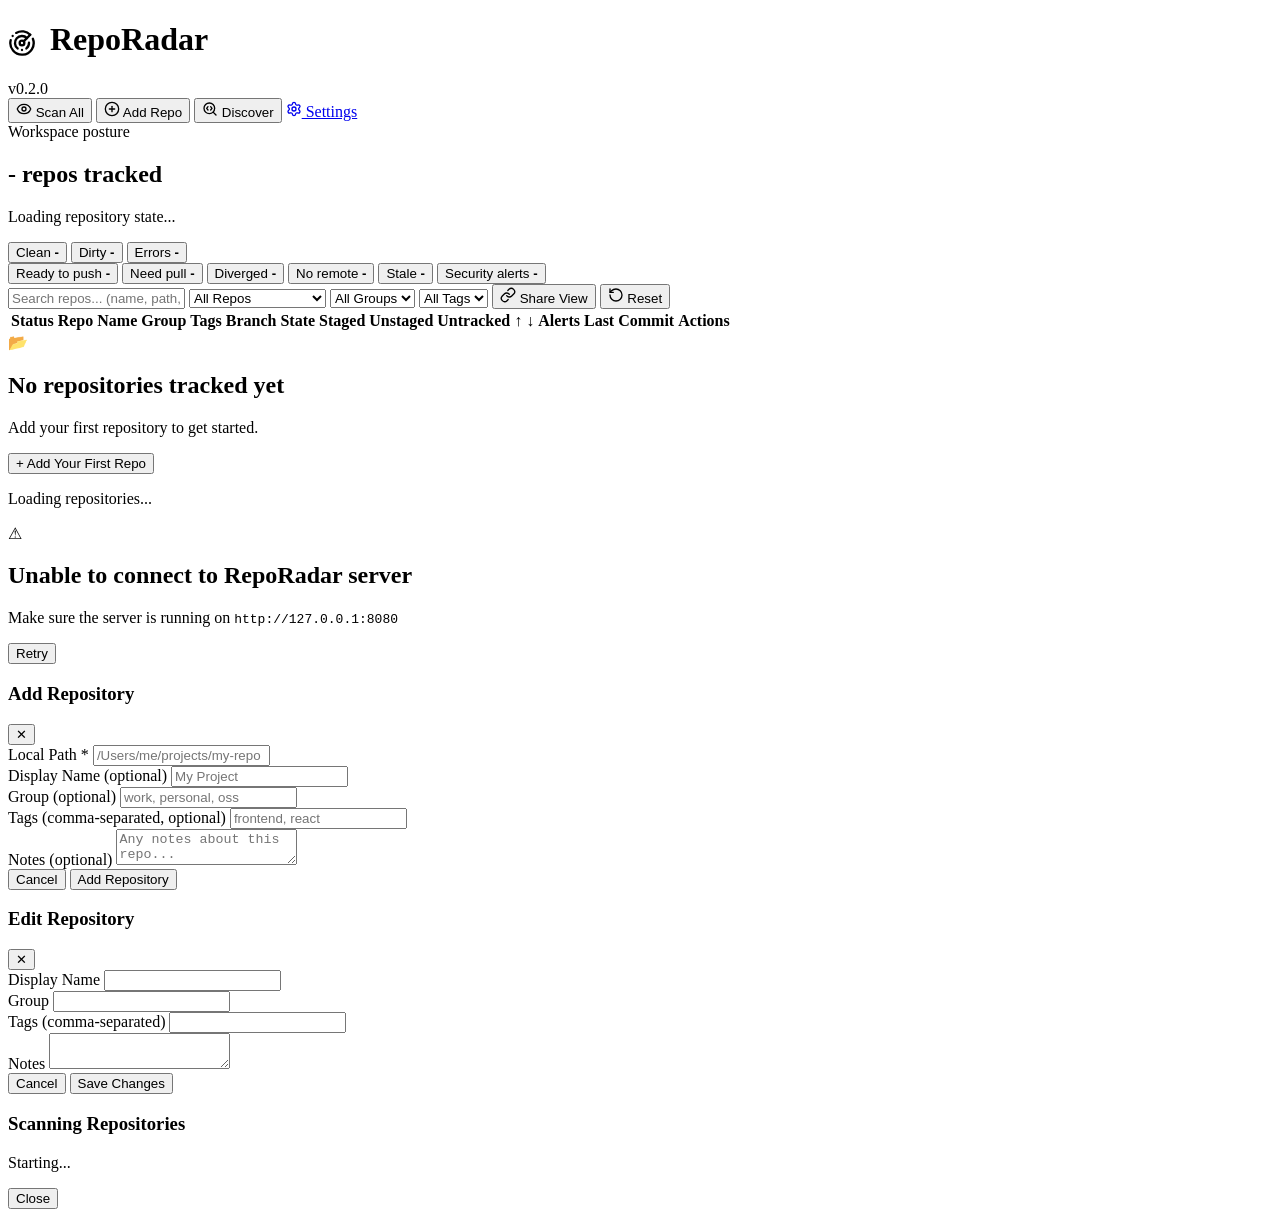
==== static/index.html @ 7a292440 "Add dithered dashboard polish" ====
<!DOCTYPE html>
<html lang="en">
<head>
<meta charset="UTF-8">
<meta name="viewport" content="width=device-width, initial-scale=1.0">
<title>RepoRadar — Local Git Command Center</title>
<link rel="stylesheet" href="/style.css">
</head>
<body>
<div id="app">
  <!-- Header -->
  <header class="header">
    <div class="header-left">
      <h1 class="logo"><svg xmlns="http://www.w3.org/2000/svg" width="28" height="28" viewBox="0 0 24 24" fill="none" stroke="currentColor" stroke-width="2" stroke-linecap="round" stroke-linejoin="round" style="vertical-align:middle;margin-right:6px;"><path d="M19.07 4.93A10 10 0 0 0 6.99 3.34"/><path d="M4 6h.01"/><path d="M2.29 9.62A10 10 0 1 0 21.31 8.35"/><path d="M16.24 7.76A6 6 0 1 0 8.23 16.67"/><path d="M12 18h.01"/><path d="M17.99 11.66A6 6 0 0 1 15.77 16.67"/><circle cx="12" cy="12" r="2"/><path d="m13.41 10.59 5.66-5.66"/></svg> RepoRadar</h1>
      <span class="version">v0.2.0</span>
    </div>
    <div class="header-right">
      <button id="btn-scan-all" class="btn btn-primary"><svg xmlns="http://www.w3.org/2000/svg" width="16" height="16" viewBox="0 0 24 24" fill="none" stroke="currentColor" stroke-width="2" stroke-linecap="round" stroke-linejoin="round"><path d="M2.062 12.348a1 1 0 0 1 0-.696 10.75 10.75 0 0 1 19.876 0 1 1 0 0 1 0 .696 10.75 10.75 0 0 1-19.876 0"/><circle cx="12" cy="12" r="3"/></svg> Scan All</button>
      <button id="btn-add-repo" class="btn btn-secondary"><svg xmlns="http://www.w3.org/2000/svg" width="16" height="16" viewBox="0 0 24 24" fill="none" stroke="currentColor" stroke-width="2" stroke-linecap="round" stroke-linejoin="round"><circle cx="12" cy="12" r="10"/><path d="M8 12h8"/><path d="M12 8v8"/></svg> Add Repo</button>
      <button id="btn-discover" class="btn btn-secondary"><svg xmlns="http://www.w3.org/2000/svg" width="16" height="16" viewBox="0 0 24 24" fill="none" stroke="currentColor" stroke-width="2" stroke-linecap="round" stroke-linejoin="round"><path d="m13 13.5 2-2.5-2-2.5"/><path d="m21 21-4.3-4.3"/><path d="M9 8.5 7 11l2 2.5"/><circle cx="11" cy="11" r="8"/></svg> Discover</button>
      <a href="/settings.html" class="btn btn-ghost"><svg xmlns="http://www.w3.org/2000/svg" width="16" height="16" viewBox="0 0 24 24" fill="none" stroke="currentColor" stroke-width="2" stroke-linecap="round" stroke-linejoin="round"><path d="M9.671 4.136a2.34 2.34 0 0 1 4.659 0 2.34 2.34 0 0 0 3.319 1.915 2.34 2.34 0 0 1 2.33 4.033 2.34 2.34 0 0 0 0 3.831 2.34 2.34 0 0 1-2.33 4.033 2.34 2.34 0 0 0-3.319 1.915 2.34 2.34 0 0 1-4.659 0 2.34 2.34 0 0 0-3.32-1.915 2.34 2.34 0 0 1-2.33-4.033 2.34 2.34 0 0 0 0-3.831A2.34 2.34 0 0 1 6.35 6.051a2.34 2.34 0 0 0 3.319-1.915"/><circle cx="12" cy="12" r="3"/></svg> Settings</a>
    </div>
  </header>
  <script>
    const logo = document.querySelector('.logo');
    logo.setAttribute('role', 'link');
    logo.setAttribute('tabindex', '0');
    logo.addEventListener('click', () => { window.location.href = '/'; });
    logo.addEventListener('keydown', (event) => {
      if (event.key === 'Enter' || event.key === ' ') {
        event.preventDefault();
        window.location.href = '/';
      }
    });
  </script>

  <!-- Summary Bar -->
  <section id="summary-bar" class="summary-bar dashboard-summary" aria-label="Repository health summary">
    <div class="summary-hero">
      <div class="summary-copy">
        <div class="summary-dither-field" aria-hidden="true">
          <span></span><span></span><span></span><span></span><span></span><span></span>
          <span></span><span></span><span></span><span></span><span></span><span></span>
          <span></span><span></span><span></span><span></span><span></span><span></span>
        </div>
        <span class="summary-eyebrow">Workspace posture</span>
        <h2><span id="sum-total">-</span> repos tracked</h2>
        <p id="sum-posture">Loading repository state...</p>
      </div>
      <div class="summary-health" aria-label="Clean, dirty, and error counts">
        <button type="button" class="summary-health-item clean" data-summary-filter="clean">
          <span>Clean</span>
          <strong id="sum-clean">-</strong>
        </button>
        <button type="button" class="summary-health-item dirty" data-summary-filter="dirty">
          <span>Dirty</span>
          <strong id="sum-dirty">-</strong>
        </button>
        <button type="button" class="summary-health-item error" data-summary-filter="error">
          <span>Errors</span>
          <strong id="sum-errors">-</strong>
        </button>
      </div>
    </div>
    <div class="summary-meter" aria-hidden="true">
      <span id="sum-meter-clean" class="summary-meter-segment clean"></span>
      <span id="sum-meter-dirty" class="summary-meter-segment dirty"></span>
      <span id="sum-meter-error" class="summary-meter-segment error"></span>
    </div>
    <div class="summary-focus">
      <button type="button" class="summary-focus-item" data-summary-filter="ahead">
        <span class="summary-focus-label">Ready to push</span>
        <strong id="sum-ahead">-</strong>
      </button>
      <button type="button" class="summary-focus-item" data-summary-filter="behind">
        <span class="summary-focus-label">Need pull</span>
        <strong id="sum-behind">-</strong>
      </button>
      <button type="button" class="summary-focus-item" data-summary-filter="diverged">
        <span class="summary-focus-label">Diverged</span>
        <strong id="sum-diverged">-</strong>
      </button>
      <button type="button" class="summary-focus-item" data-summary-filter="no-remote">
        <span class="summary-focus-label">No remote</span>
        <strong id="sum-noremote">-</strong>
      </button>
      <button type="button" class="summary-focus-item" data-summary-filter="stale">
        <span class="summary-focus-label">Stale</span>
        <strong id="sum-stale">-</strong>
      </button>
      <button type="button" class="summary-focus-item alert" data-summary-filter="alerts">
        <span class="summary-focus-label">Security alerts</span>
        <strong id="sum-alerts">-</strong>
      </button>
    </div>
  </section>

  <!-- Controls -->
  <div class="controls">
    <div class="controls-left">
      <input type="text" id="search-input" class="search-input" placeholder="Search repos... (name, path, group, tag, branch, commit message)">
      <select id="filter-status" class="filter-select">
        <option value="all">All Repos</option>
        <option value="clean">Clean</option>
        <option value="dirty">Dirty</option>
        <option value="staged">Staged Changes</option>
        <option value="unstaged">Unstaged Changes</option>
        <option value="untracked">Untracked Files</option>
        <option value="ahead">Ahead of Remote</option>
        <option value="behind">Behind Remote</option>
        <option value="diverged">Diverged</option>
        <option value="no-remote">No Remote</option>
        <option value="error">Errors</option>
        <option value="stale">Stale</option>
        <option value="alerts">Security Alerts</option>
      </select>
      <select id="filter-group" class="filter-select">
        <option value="">All Groups</option>
      </select>
      <select id="filter-tag" class="filter-select">
        <option value="">All Tags</option>
      </select>
      <button id="btn-copy-view" class="btn btn-secondary" title="Copy current view link"><svg xmlns="http://www.w3.org/2000/svg" width="16" height="16" viewBox="0 0 24 24" fill="none" stroke="currentColor" stroke-width="2" stroke-linecap="round" stroke-linejoin="round"><path d="M10 13a5 5 0 0 0 7.54.54l3-3a5 5 0 0 0-7.07-7.07l-1.72 1.71"/><path d="M14 11a5 5 0 0 0-7.54-.54l-3 3a5 5 0 0 0 7.07 7.07l1.71-1.71"/></svg> Share View</button>
      <button id="btn-reset-view" class="btn btn-ghost" title="Reset filters"><svg xmlns="http://www.w3.org/2000/svg" width="16" height="16" viewBox="0 0 24 24" fill="none" stroke="currentColor" stroke-width="2" stroke-linecap="round" stroke-linejoin="round"><path d="M3 12a9 9 0 1 0 9-9 9.75 9.75 0 0 0-6.74 2.74L3 8"/><path d="M3 3v5h5"/></svg> Reset</button>
    </div>
    <div class="controls-right">
      <span id="filtered-count" class="scan-status"></span>
      <span id="view-chip" class="view-chip hidden"></span>
      <span id="scan-status" class="scan-status"></span>
      <span id="progress-text" class="progress-text"></span>
    </div>
  </div>

  <!-- Main Table -->
  <div class="table-container">
    <table id="repo-table" class="repo-table">
      <thead>
        <tr>
          <th class="sortable" data-sort="status">Status</th>
          <th class="sortable" data-sort="name">Repo Name</th>
          <th class="sortable" data-sort="group_name">Group</th>
          <th class="sortable" data-sort="tags">Tags</th>
          <th class="sortable" data-sort="branch">Branch</th>
          <th class="sortable" data-sort="is_clean">State</th>
          <th class="sortable" data-sort="staged_count">Staged</th>
          <th class="sortable" data-sort="unstaged_count">Unstaged</th>
          <th class="sortable" data-sort="untracked_count">Untracked</th>
          <th class="sortable" data-sort="ahead_count">↑</th>
          <th class="sortable" data-sort="behind_count">↓</th>
          <th class="sortable" data-sort="dependabot_alert_count">Alerts</th>
          <th class="sortable" data-sort="latest_commit_date">Last Commit</th>
          <th>Actions</th>
        </tr>
      </thead>
      <tbody id="repo-tbody">
      </tbody>
    </table>
  </div>

  <!-- Empty State -->
  <div id="empty-state" class="empty-state hidden">
    <div class="empty-icon">📂</div>
    <h2>No repositories tracked yet</h2>
    <p>Add your first repository to get started.</p>
    <button id="btn-add-first" class="btn btn-primary">+ Add Your First Repo</button>
  </div>

  <!-- Loading State -->
  <div id="loading-state" class="loading-state">
    <div class="spinner"></div>
    <p>Loading repositories...</p>
  </div>

  <!-- Error State -->
  <div id="error-state" class="error-state hidden">
    <div class="error-icon">⚠</div>
    <h2>Unable to connect to RepoRadar server</h2>
    <p>Make sure the server is running on <code>http://127.0.0.1:8080</code></p>
    <button onclick="location.reload()" class="btn btn-primary">Retry</button>
  </div>
</div>

<!-- Add Repo Modal -->
<div id="modal-add" class="modal hidden">
  <div class="modal-content">
    <div class="modal-header">
      <h3>Add Repository</h3>
      <button class="modal-close" onclick="closeModal('modal-add')">✕</button>
    </div>
    <div class="modal-body">
      <div class="form-group">
        <label for="add-path">Local Path *</label>
        <input type="text" id="add-path" placeholder="/Users/me/projects/my-repo">
      </div>
      <div class="form-group">
        <label for="add-name">Display Name (optional)</label>
        <input type="text" id="add-name" placeholder="My Project">
      </div>
      <div class="form-group">
        <label for="add-group">Group (optional)</label>
        <input type="text" id="add-group" placeholder="work, personal, oss">
      </div>
      <div class="form-group">
        <label for="add-tags">Tags (comma-separated, optional)</label>
        <input type="text" id="add-tags" placeholder="frontend, react">
      </div>
      <div class="form-group">
        <label for="add-notes">Notes (optional)</label>
        <textarea id="add-notes" rows="2" placeholder="Any notes about this repo..."></textarea>
      </div>
      <div id="add-error" class="form-error hidden"></div>
      <div class="modal-actions">
        <button class="btn btn-secondary" onclick="closeModal('modal-add')">Cancel</button>
        <button class="btn btn-primary" id="btn-add-confirm">Add Repository</button>
      </div>
    </div>
  </div>
</div>

<!-- Edit Repo Modal -->
<div id="modal-edit" class="modal hidden">
  <div class="modal-content">
    <div class="modal-header">
      <h3>Edit Repository</h3>
      <button class="modal-close" onclick="closeModal('modal-edit')">✕</button>
    </div>
    <div class="modal-body">
      <input type="hidden" id="edit-id">
      <div class="form-group">
        <label for="edit-name">Display Name</label>
        <input type="text" id="edit-name">
      </div>
      <div class="form-group">
        <label for="edit-group">Group</label>
        <input type="text" id="edit-group">
      </div>
      <div class="form-group">
        <label for="edit-tags">Tags (comma-separated)</label>
        <input type="text" id="edit-tags">
      </div>
      <div class="form-group">
        <label for="edit-notes">Notes</label>
        <textarea id="edit-notes" rows="2"></textarea>
      </div>
      <div id="edit-error" class="form-error hidden"></div>
      <div class="modal-actions">
        <button class="btn btn-secondary" onclick="closeModal('modal-edit')">Cancel</button>
        <button class="btn btn-primary" id="btn-edit-confirm">Save Changes</button>
      </div>
    </div>
  </div>
</div>

<!-- Scan Progress Modal -->
<div id="modal-scan" class="modal hidden">
  <div class="modal-content">
    <div class="modal-header">
      <h3>Scanning Repositories</h3>
    </div>
    <div class="modal-body">
      <div class="progress-bar-container">
        <div id="progress-bar" class="progress-bar"></div>
      </div>
      <p id="scan-current" class="scan-current-text">Starting...</p>
      <p id="scan-stats" class="scan-stats-text"></p>
      <div id="scan-log" class="scan-log" aria-live="polite"></div>
      <div id="scan-complete-message" class="scan-complete-message hidden" aria-live="polite"></div>
      <div id="scan-actions" class="modal-actions hidden">
        <button class="btn btn-secondary" id="btn-scan-close">Close</button>
      </div>
    </div>
  </div>
</div>

<script src="/app.js"></script>
</body>
</html>
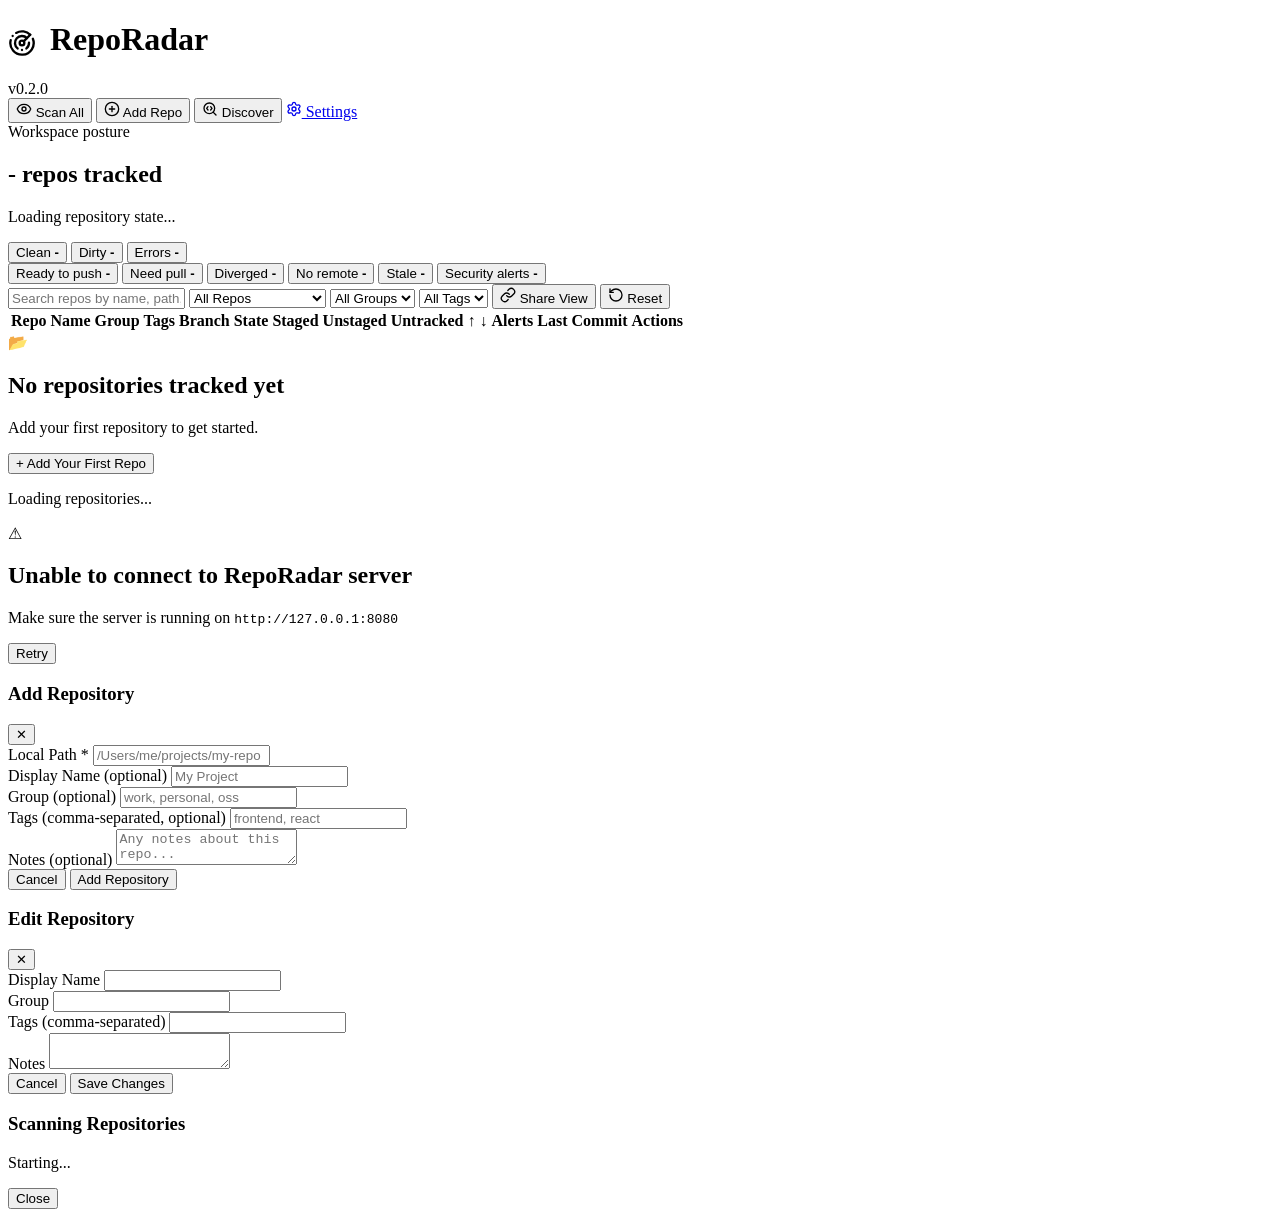
==== commit 1af04ccf: "Tighten dashboard table controls" ====
--- a/static/index.html
+++ b/static/index.html
@@ -98,7 +98,7 @@
   <!-- Controls -->
   <div class="controls">
     <div class="controls-left">
-      <input type="text" id="search-input" class="search-input" placeholder="Search repos... (name, path, group, tag, branch, commit message)">
+      <input type="text" id="search-input" class="search-input" placeholder="Search repos by name, path, branch, group, or tag">
       <select id="filter-status" class="filter-select">
         <option value="all">All Repos</option>
         <option value="clean">Clean</option>
@@ -136,7 +136,6 @@
     <table id="repo-table" class="repo-table">
       <thead>
         <tr>
-          <th class="sortable" data-sort="status">Status</th>
           <th class="sortable" data-sort="name">Repo Name</th>
           <th class="sortable" data-sort="group_name">Group</th>
           <th class="sortable" data-sort="tags">Tags</th>
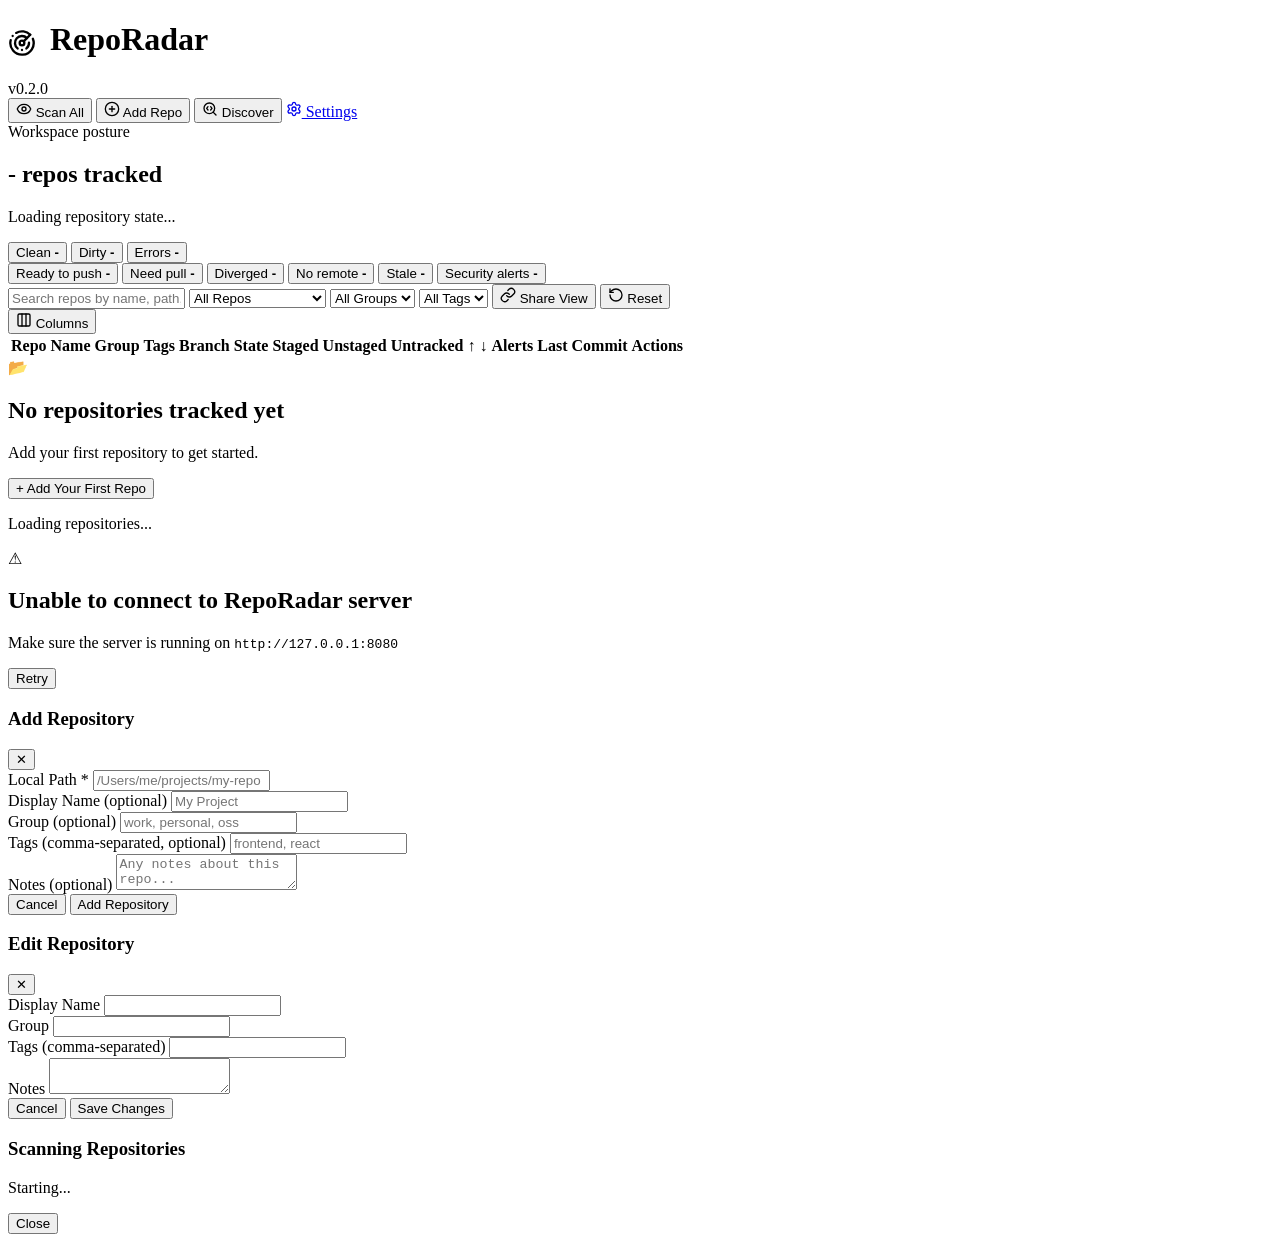
==== commit 316ce83a: "Add dashboard column controls" ====
--- a/static/index.html
+++ b/static/index.html
@@ -71,26 +71,32 @@
       <button type="button" class="summary-focus-item" data-summary-filter="ahead">
         <span class="summary-focus-label">Ready to push</span>
         <strong id="sum-ahead">-</strong>
+        <span class="chart-ornament chart-ring" data-chart="ring" aria-hidden="true"></span>
       </button>
       <button type="button" class="summary-focus-item" data-summary-filter="behind">
         <span class="summary-focus-label">Need pull</span>
         <strong id="sum-behind">-</strong>
+        <span class="chart-ornament chart-bars" data-chart="bars" aria-hidden="true"><i></i><i></i><i></i><i></i></span>
       </button>
       <button type="button" class="summary-focus-item" data-summary-filter="diverged">
         <span class="summary-focus-label">Diverged</span>
         <strong id="sum-diverged">-</strong>
+        <span class="chart-ornament chart-pie" data-chart="pie" aria-hidden="true"></span>
       </button>
       <button type="button" class="summary-focus-item" data-summary-filter="no-remote">
         <span class="summary-focus-label">No remote</span>
         <strong id="sum-noremote">-</strong>
+        <span class="chart-ornament chart-line" data-chart="line" aria-hidden="true"><i></i><i></i><i></i><i></i><i></i></span>
       </button>
       <button type="button" class="summary-focus-item" data-summary-filter="stale">
         <span class="summary-focus-label">Stale</span>
         <strong id="sum-stale">-</strong>
+        <span class="chart-ornament chart-ring" data-chart="ring" aria-hidden="true"></span>
       </button>
       <button type="button" class="summary-focus-item alert" data-summary-filter="alerts">
         <span class="summary-focus-label">Security alerts</span>
         <strong id="sum-alerts">-</strong>
+        <span class="chart-ornament chart-pie" data-chart="pie" aria-hidden="true"></span>
       </button>
     </div>
   </section>
@@ -122,6 +128,10 @@
       </select>
       <button id="btn-copy-view" class="btn btn-secondary" title="Copy current view link"><svg xmlns="http://www.w3.org/2000/svg" width="16" height="16" viewBox="0 0 24 24" fill="none" stroke="currentColor" stroke-width="2" stroke-linecap="round" stroke-linejoin="round"><path d="M10 13a5 5 0 0 0 7.54.54l3-3a5 5 0 0 0-7.07-7.07l-1.72 1.71"/><path d="M14 11a5 5 0 0 0-7.54-.54l-3 3a5 5 0 0 0 7.07 7.07l1.71-1.71"/></svg> Share View</button>
       <button id="btn-reset-view" class="btn btn-ghost" title="Reset filters"><svg xmlns="http://www.w3.org/2000/svg" width="16" height="16" viewBox="0 0 24 24" fill="none" stroke="currentColor" stroke-width="2" stroke-linecap="round" stroke-linejoin="round"><path d="M3 12a9 9 0 1 0 9-9 9.75 9.75 0 0 0-6.74 2.74L3 8"/><path d="M3 3v5h5"/></svg> Reset</button>
+      <div class="column-menu-wrap">
+        <button id="btn-columns" class="btn btn-secondary" type="button" aria-expanded="false" aria-controls="column-menu" title="Choose visible columns"><svg xmlns="http://www.w3.org/2000/svg" width="16" height="16" viewBox="0 0 24 24" fill="none" stroke="currentColor" stroke-width="2" stroke-linecap="round" stroke-linejoin="round"><rect width="18" height="18" x="3" y="3" rx="2"/><path d="M9 3v18"/><path d="M15 3v18"/></svg> Columns</button>
+        <div id="column-menu" class="column-menu hidden" role="menu" aria-label="Visible columns"></div>
+      </div>
     </div>
     <div class="controls-right">
       <span id="filtered-count" class="scan-status"></span>
@@ -136,19 +146,19 @@
     <table id="repo-table" class="repo-table">
       <thead>
         <tr>
-          <th class="sortable" data-sort="name">Repo Name</th>
-          <th class="sortable" data-sort="group_name">Group</th>
-          <th class="sortable" data-sort="tags">Tags</th>
-          <th class="sortable" data-sort="branch">Branch</th>
-          <th class="sortable" data-sort="is_clean">State</th>
-          <th class="sortable" data-sort="staged_count">Staged</th>
-          <th class="sortable" data-sort="unstaged_count">Unstaged</th>
-          <th class="sortable" data-sort="untracked_count">Untracked</th>
-          <th class="sortable" data-sort="ahead_count">↑</th>
-          <th class="sortable" data-sort="behind_count">↓</th>
-          <th class="sortable" data-sort="dependabot_alert_count">Alerts</th>
-          <th class="sortable" data-sort="latest_commit_date">Last Commit</th>
-          <th>Actions</th>
+          <th class="sortable" data-sort="name" data-column="name">Repo Name</th>
+          <th class="sortable" data-sort="group_name" data-column="group">Group</th>
+          <th class="sortable" data-sort="tags" data-column="tags">Tags</th>
+          <th class="sortable" data-sort="branch" data-column="branch">Branch</th>
+          <th class="sortable" data-sort="is_clean" data-column="state">State</th>
+          <th class="sortable" data-sort="staged_count" data-column="staged">Staged</th>
+          <th class="sortable" data-sort="unstaged_count" data-column="unstaged">Unstaged</th>
+          <th class="sortable" data-sort="untracked_count" data-column="untracked">Untracked</th>
+          <th class="sortable" data-sort="ahead_count" data-column="ahead">↑</th>
+          <th class="sortable" data-sort="behind_count" data-column="behind">↓</th>
+          <th class="sortable" data-sort="dependabot_alert_count" data-column="alerts">Alerts</th>
+          <th class="sortable" data-sort="latest_commit_date" data-column="last_commit">Last Commit</th>
+          <th data-column="actions">Actions</th>
         </tr>
       </thead>
       <tbody id="repo-tbody">
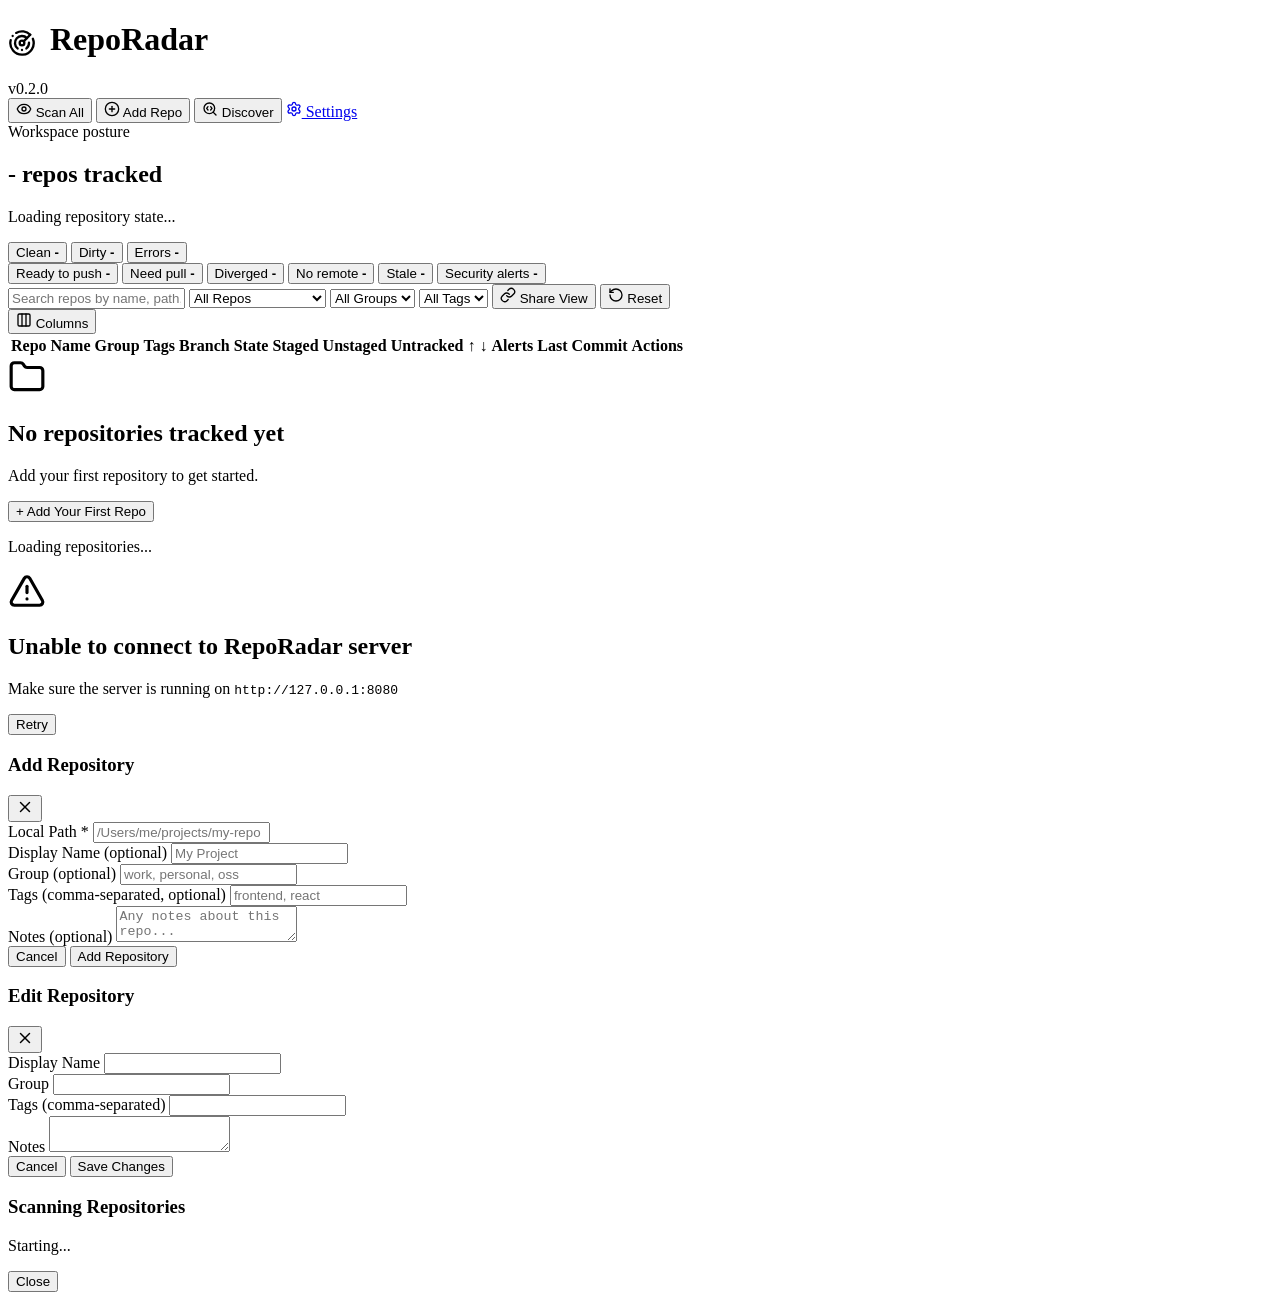
==== commit 39df37ac: "Polish detail typography and icons" ====
--- a/static/index.html
+++ b/static/index.html
@@ -168,7 +168,7 @@
 
   <!-- Empty State -->
   <div id="empty-state" class="empty-state hidden">
-    <div class="empty-icon">📂</div>
+    <div class="empty-icon"><svg xmlns="http://www.w3.org/2000/svg" width="38" height="38" viewBox="0 0 24 24" fill="none" stroke="currentColor" stroke-width="2" stroke-linecap="round" stroke-linejoin="round" aria-hidden="true"><path d="M20 20a2 2 0 0 0 2-2V8a2 2 0 0 0-2-2h-7.9a2 2 0 0 1-1.69-.9L9.6 3.9A2 2 0 0 0 7.93 3H4a2 2 0 0 0-2 2v13a2 2 0 0 0 2 2Z"/></svg></div>
     <h2>No repositories tracked yet</h2>
     <p>Add your first repository to get started.</p>
     <button id="btn-add-first" class="btn btn-primary">+ Add Your First Repo</button>
@@ -182,7 +182,7 @@
 
   <!-- Error State -->
   <div id="error-state" class="error-state hidden">
-    <div class="error-icon">⚠</div>
+    <div class="error-icon"><svg xmlns="http://www.w3.org/2000/svg" width="38" height="38" viewBox="0 0 24 24" fill="none" stroke="currentColor" stroke-width="2" stroke-linecap="round" stroke-linejoin="round" aria-hidden="true"><path d="m21.73 18-8-14a2 2 0 0 0-3.46 0l-8 14A2 2 0 0 0 4 21h16a2 2 0 0 0 1.73-3"/><path d="M12 9v4"/><path d="M12 17h.01"/></svg></div>
     <h2>Unable to connect to RepoRadar server</h2>
     <p>Make sure the server is running on <code>http://127.0.0.1:8080</code></p>
     <button onclick="location.reload()" class="btn btn-primary">Retry</button>
@@ -194,7 +194,7 @@
   <div class="modal-content">
     <div class="modal-header">
       <h3>Add Repository</h3>
-      <button class="modal-close" onclick="closeModal('modal-add')">✕</button>
+      <button class="modal-close" onclick="closeModal('modal-add')" aria-label="Close add repository"><svg xmlns="http://www.w3.org/2000/svg" width="18" height="18" viewBox="0 0 24 24" fill="none" stroke="currentColor" stroke-width="2" stroke-linecap="round" stroke-linejoin="round"><path d="M18 6 6 18"/><path d="m6 6 12 12"/></svg></button>
     </div>
     <div class="modal-body">
       <div class="form-group">
@@ -231,7 +231,7 @@
   <div class="modal-content">
     <div class="modal-header">
       <h3>Edit Repository</h3>
-      <button class="modal-close" onclick="closeModal('modal-edit')">✕</button>
+      <button class="modal-close" onclick="closeModal('modal-edit')" aria-label="Close edit repository"><svg xmlns="http://www.w3.org/2000/svg" width="18" height="18" viewBox="0 0 24 24" fill="none" stroke="currentColor" stroke-width="2" stroke-linecap="round" stroke-linejoin="round"><path d="M18 6 6 18"/><path d="m6 6 12 12"/></svg></button>
     </div>
     <div class="modal-body">
       <input type="hidden" id="edit-id">
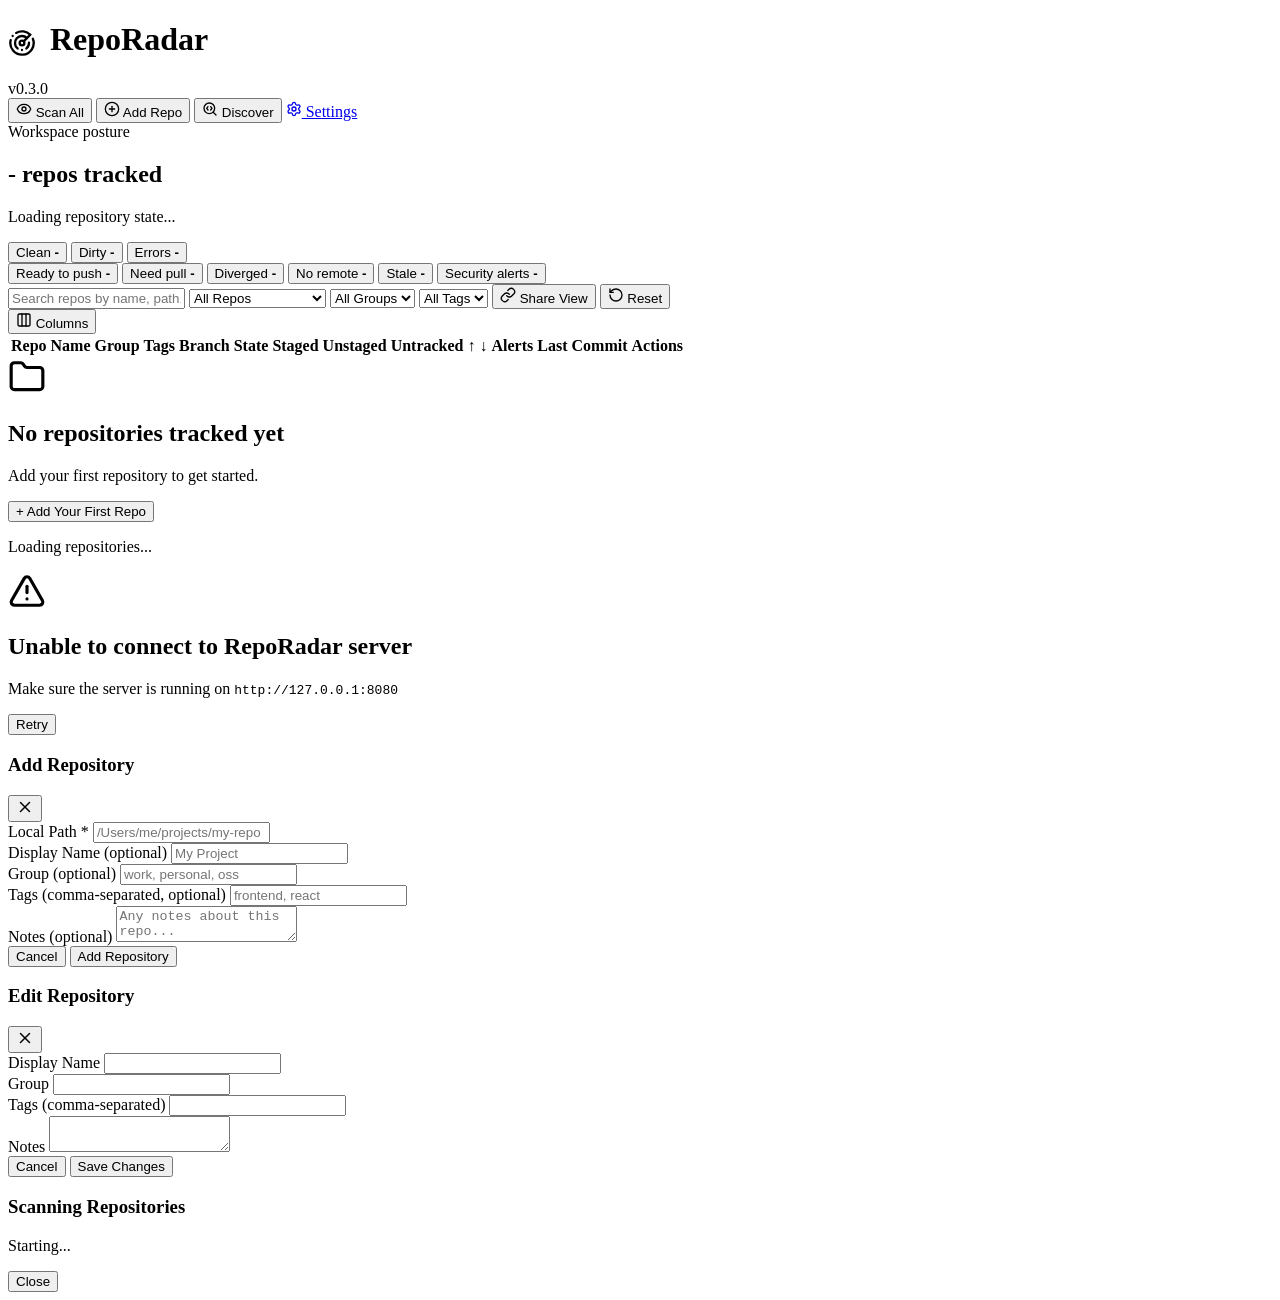
==== commit 8f5a973d: "Fix v0.3.0 frontend version labels" ====
--- a/static/index.html
+++ b/static/index.html
@@ -12,7 +12,7 @@
   <header class="header">
     <div class="header-left">
       <h1 class="logo"><svg xmlns="http://www.w3.org/2000/svg" width="28" height="28" viewBox="0 0 24 24" fill="none" stroke="currentColor" stroke-width="2" stroke-linecap="round" stroke-linejoin="round" style="vertical-align:middle;margin-right:6px;"><path d="M19.07 4.93A10 10 0 0 0 6.99 3.34"/><path d="M4 6h.01"/><path d="M2.29 9.62A10 10 0 1 0 21.31 8.35"/><path d="M16.24 7.76A6 6 0 1 0 8.23 16.67"/><path d="M12 18h.01"/><path d="M17.99 11.66A6 6 0 0 1 15.77 16.67"/><circle cx="12" cy="12" r="2"/><path d="m13.41 10.59 5.66-5.66"/></svg> RepoRadar</h1>
-      <span class="version">v0.2.0</span>
+      <span class="version">v0.3.0</span>
     </div>
     <div class="header-right">
       <button id="btn-scan-all" class="btn btn-primary"><svg xmlns="http://www.w3.org/2000/svg" width="16" height="16" viewBox="0 0 24 24" fill="none" stroke="currentColor" stroke-width="2" stroke-linecap="round" stroke-linejoin="round"><path d="M2.062 12.348a1 1 0 0 1 0-.696 10.75 10.75 0 0 1 19.876 0 1 1 0 0 1 0 .696 10.75 10.75 0 0 1-19.876 0"/><circle cx="12" cy="12" r="3"/></svg> Scan All</button>
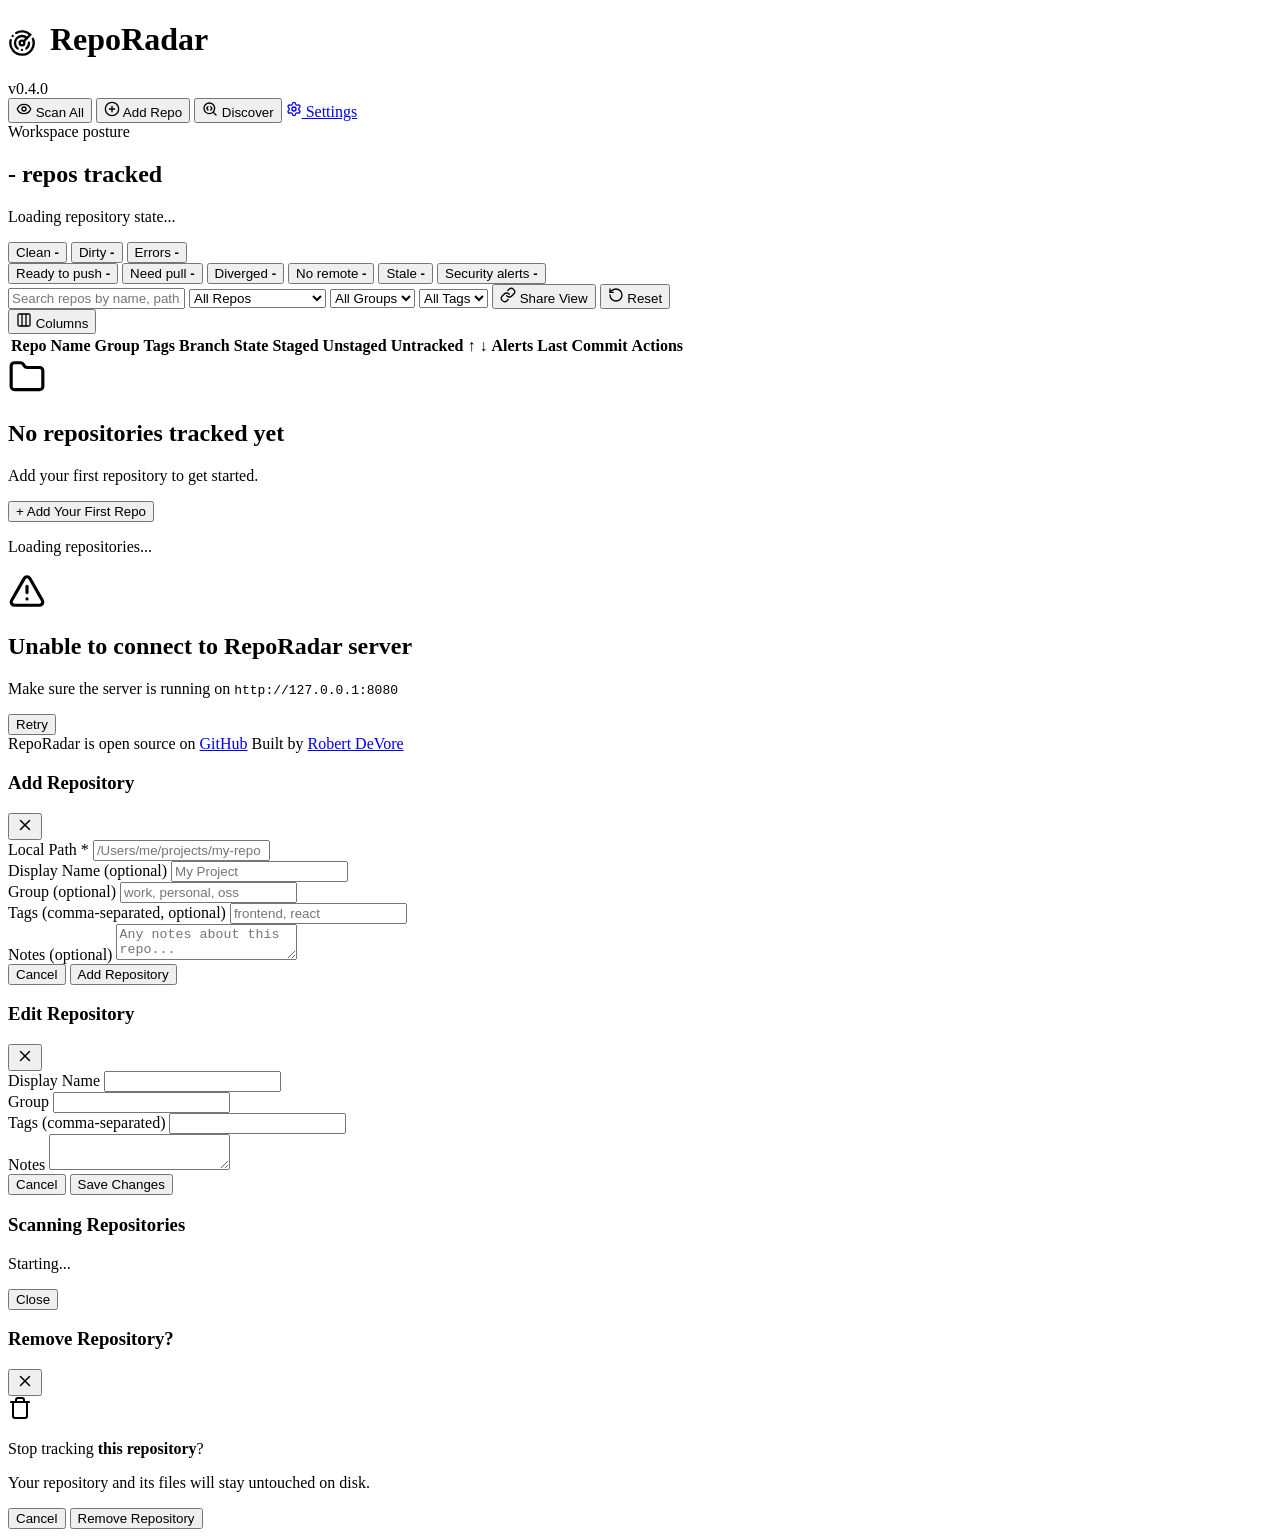
==== commit 992c55fe: "Polish repository workflow modals and footer" ====
--- a/static/index.html
+++ b/static/index.html
@@ -12,7 +12,7 @@
   <header class="header">
     <div class="header-left">
       <h1 class="logo"><svg xmlns="http://www.w3.org/2000/svg" width="28" height="28" viewBox="0 0 24 24" fill="none" stroke="currentColor" stroke-width="2" stroke-linecap="round" stroke-linejoin="round" style="vertical-align:middle;margin-right:6px;"><path d="M19.07 4.93A10 10 0 0 0 6.99 3.34"/><path d="M4 6h.01"/><path d="M2.29 9.62A10 10 0 1 0 21.31 8.35"/><path d="M16.24 7.76A6 6 0 1 0 8.23 16.67"/><path d="M12 18h.01"/><path d="M17.99 11.66A6 6 0 0 1 15.77 16.67"/><circle cx="12" cy="12" r="2"/><path d="m13.41 10.59 5.66-5.66"/></svg> RepoRadar</h1>
-      <span class="version">v0.3.0</span>
+      <span class="version">v0.4.0</span>
     </div>
     <div class="header-right">
       <button id="btn-scan-all" class="btn btn-primary"><svg xmlns="http://www.w3.org/2000/svg" width="16" height="16" viewBox="0 0 24 24" fill="none" stroke="currentColor" stroke-width="2" stroke-linecap="round" stroke-linejoin="round"><path d="M2.062 12.348a1 1 0 0 1 0-.696 10.75 10.75 0 0 1 19.876 0 1 1 0 0 1 0 .696 10.75 10.75 0 0 1-19.876 0"/><circle cx="12" cy="12" r="3"/></svg> Scan All</button>
@@ -187,6 +187,11 @@
     <p>Make sure the server is running on <code>http://127.0.0.1:8080</code></p>
     <button onclick="location.reload()" class="btn btn-primary">Retry</button>
   </div>
+
+  <footer class="site-footer">
+    <span>RepoRadar is open source on <a href="https://github.com/robertdevore/reporadar" target="_blank" rel="noopener">GitHub</a></span>
+    <span>Built by <a href="https://robertdevore.com" target="_blank" rel="noopener">Robert DeVore</a></span>
+  </footer>
 </div>
 
 <!-- Add Repo Modal -->
@@ -281,6 +286,25 @@
   </div>
 </div>
 
+<!-- Remove Repo Modal -->
+<div id="modal-remove" class="modal hidden" role="dialog" aria-modal="true" aria-labelledby="remove-title">
+  <div class="modal-content modal-confirm">
+    <div class="modal-header">
+      <h3 id="remove-title">Remove Repository?</h3>
+      <button class="modal-close" onclick="closeModal('modal-remove')" aria-label="Close remove repository"><svg xmlns="http://www.w3.org/2000/svg" width="18" height="18" viewBox="0 0 24 24" fill="none" stroke="currentColor" stroke-width="2" stroke-linecap="round" stroke-linejoin="round"><path d="M18 6 6 18"/><path d="m6 6 12 12"/></svg></button>
+    </div>
+    <div class="modal-body">
+      <div class="confirm-mark" aria-hidden="true"><svg xmlns="http://www.w3.org/2000/svg" width="24" height="24" viewBox="0 0 24 24" fill="none" stroke="currentColor" stroke-width="2" stroke-linecap="round" stroke-linejoin="round"><path d="M19 6v14a2 2 0 0 1-2 2H7a2 2 0 0 1-2-2V6"/><path d="M3 6h18"/><path d="M8 6V4a2 2 0 0 1 2-2h4a2 2 0 0 1 2 2v2"/></svg></div>
+      <p>Stop tracking <strong id="remove-repo-name">this repository</strong>?</p>
+      <p class="confirm-note">Your repository and its files will stay untouched on disk.</p>
+      <div class="modal-actions">
+        <button class="btn btn-secondary" id="btn-remove-cancel">Cancel</button>
+        <button class="btn btn-danger" id="btn-remove-confirm">Remove Repository</button>
+      </div>
+    </div>
+  </div>
+</div>
+
 <script src="/app.js"></script>
 </body>
 </html>
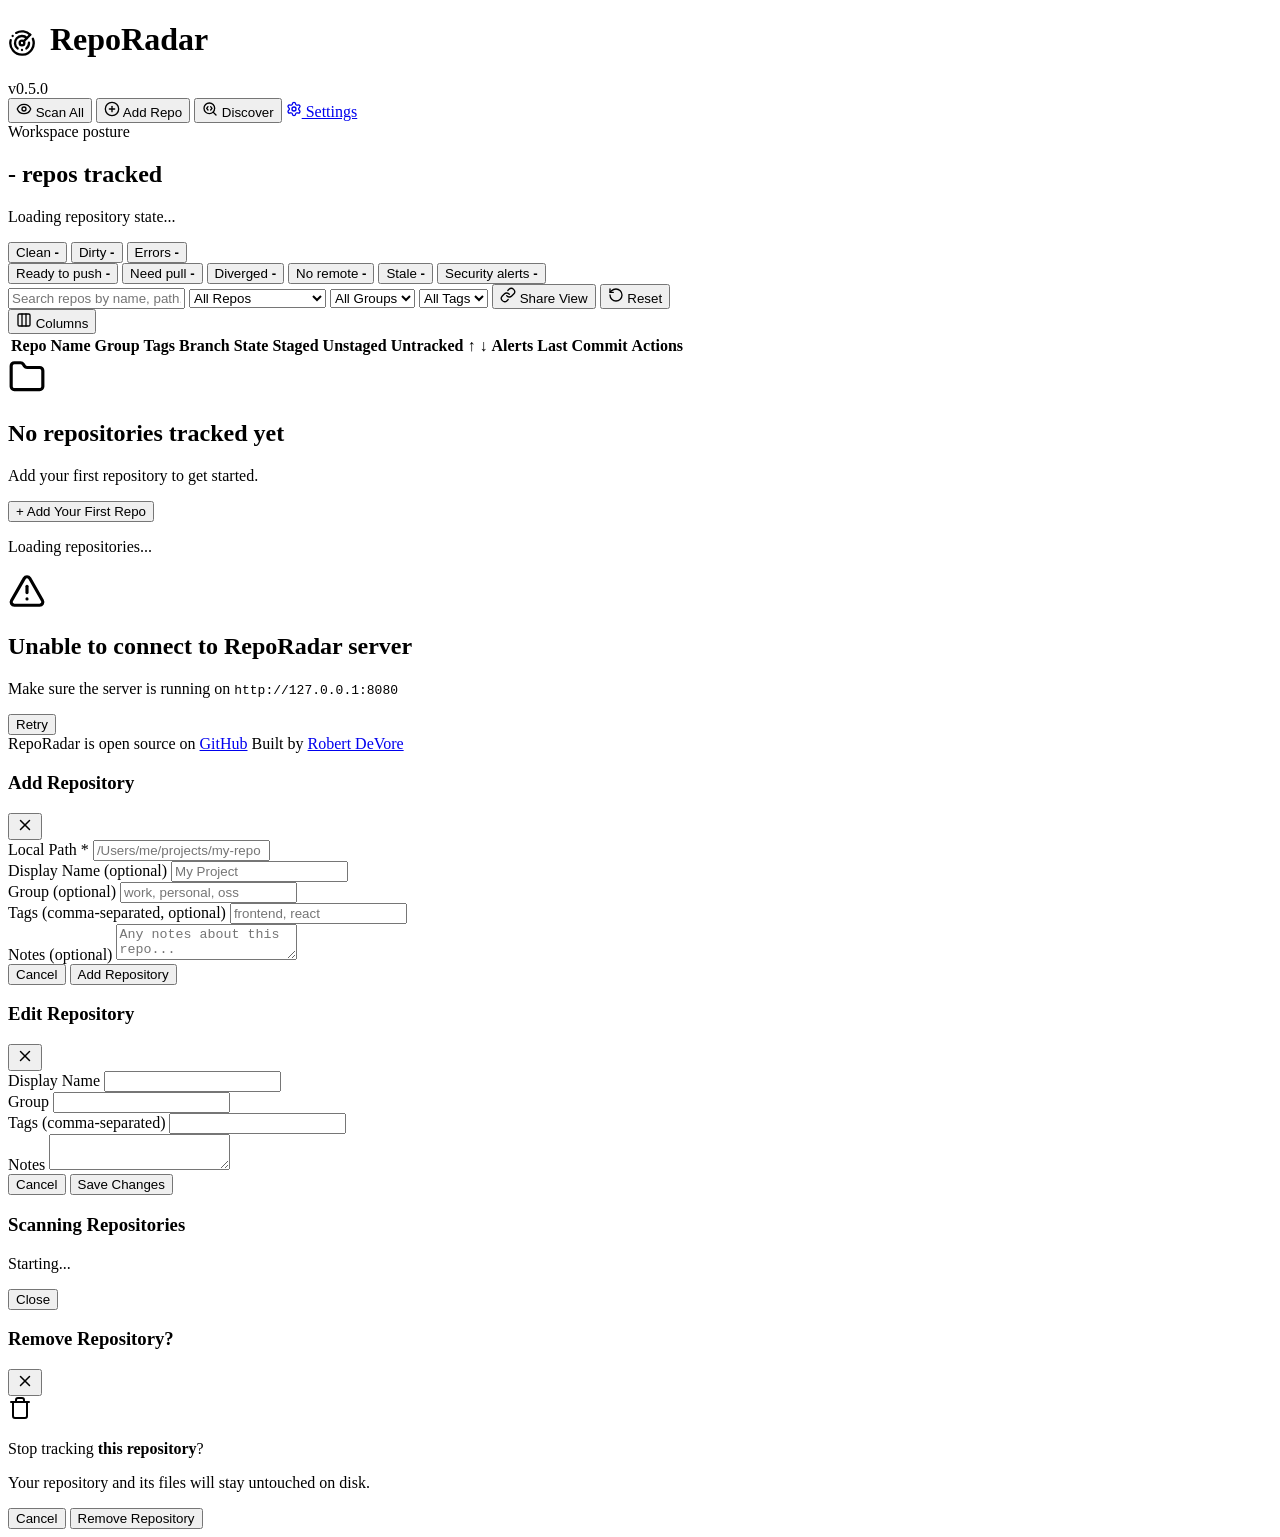
==== commit 537541ca: "chore: prepare RepoRadar v0.5.0 release" ====
--- a/static/index.html
+++ b/static/index.html
@@ -12,7 +12,7 @@
   <header class="header">
     <div class="header-left">
       <h1 class="logo"><svg xmlns="http://www.w3.org/2000/svg" width="28" height="28" viewBox="0 0 24 24" fill="none" stroke="currentColor" stroke-width="2" stroke-linecap="round" stroke-linejoin="round" style="vertical-align:middle;margin-right:6px;"><path d="M19.07 4.93A10 10 0 0 0 6.99 3.34"/><path d="M4 6h.01"/><path d="M2.29 9.62A10 10 0 1 0 21.31 8.35"/><path d="M16.24 7.76A6 6 0 1 0 8.23 16.67"/><path d="M12 18h.01"/><path d="M17.99 11.66A6 6 0 0 1 15.77 16.67"/><circle cx="12" cy="12" r="2"/><path d="m13.41 10.59 5.66-5.66"/></svg> RepoRadar</h1>
-      <span class="version">v0.4.0</span>
+      <span class="version">v0.5.0</span>
     </div>
     <div class="header-right">
       <button id="btn-scan-all" class="btn btn-primary"><svg xmlns="http://www.w3.org/2000/svg" width="16" height="16" viewBox="0 0 24 24" fill="none" stroke="currentColor" stroke-width="2" stroke-linecap="round" stroke-linejoin="round"><path d="M2.062 12.348a1 1 0 0 1 0-.696 10.75 10.75 0 0 1 19.876 0 1 1 0 0 1 0 .696 10.75 10.75 0 0 1-19.876 0"/><circle cx="12" cy="12" r="3"/></svg> Scan All</button>
